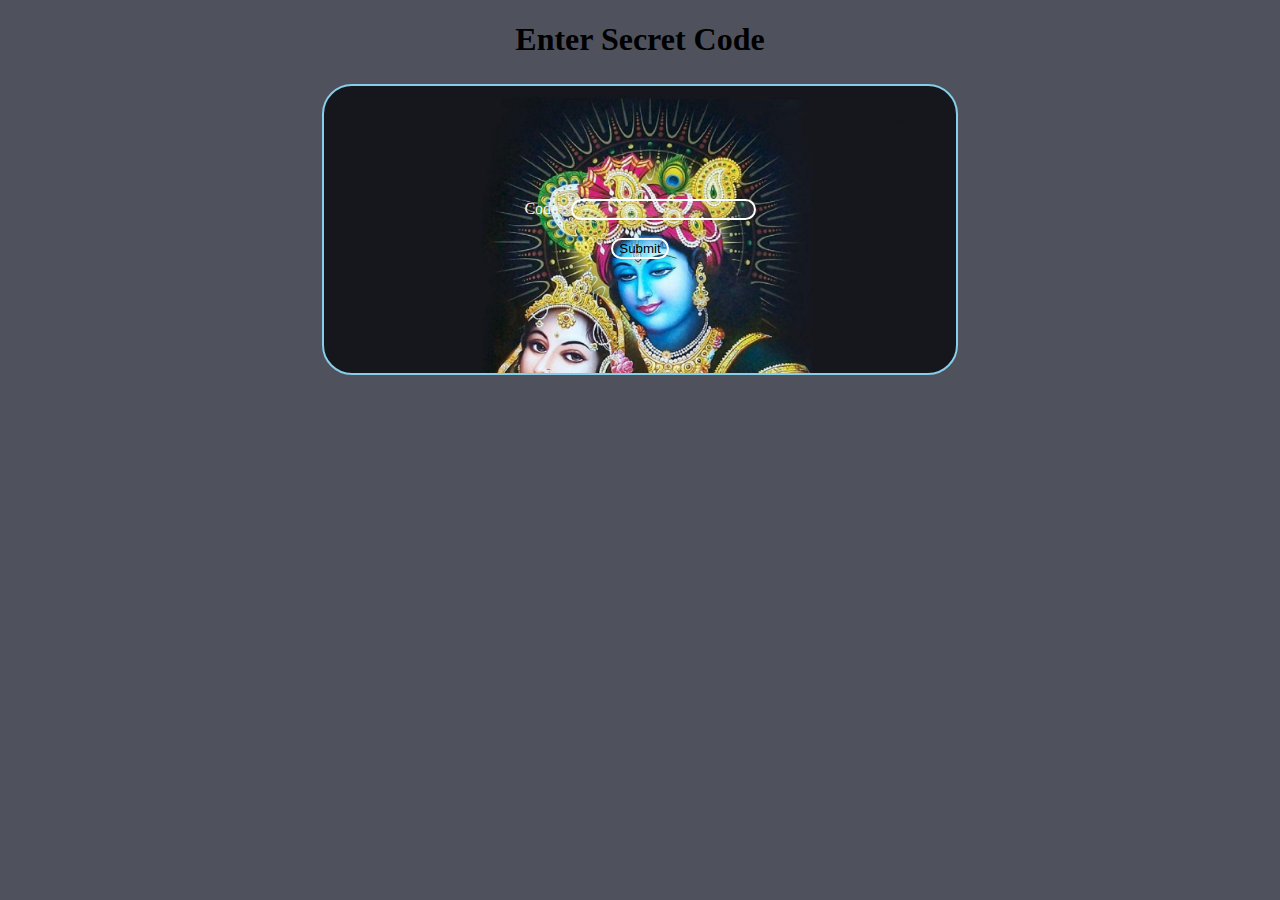
==== index.html @ 53551ce3 "Add files via upload" ====
<!DOCTYPE html>
<html lang="en">
<head>
    <meta charset="UTF-8">
    <meta name="viewport" content="width=device-width, initial-scale=1.0">
    <title>Radha Krishna</title>
    <style>
        body{
            background-color: rgb(79, 82, 92);
        }
        div{
            background-image: url("bg2.jpg");
            background-size: cover;
            width:50%;
            border:2px solid skyblue;
            padding: 9% 0;
            margin:2% auto;
            text-align:center;
            border-radius:30px;
        }
        label{
            color:whitesmoke;
        }
        input,button{
            background-color: rgba(255,255,255,0.1);
            border: 2px solid white;
            border-radius: 30px;
        }
    </style>
</head>
<body>
    <center><h1>Enter Secret Code</h1></center>
    <form id="codeForm">
        <div>
        <label for="code">Code : </label>
         <input type="text" id="code" name="code"><br><br>
        <button type="submit">Submit</button>
        </div>
    </form>

    <script src="script.js"></script>


</body>
</html>
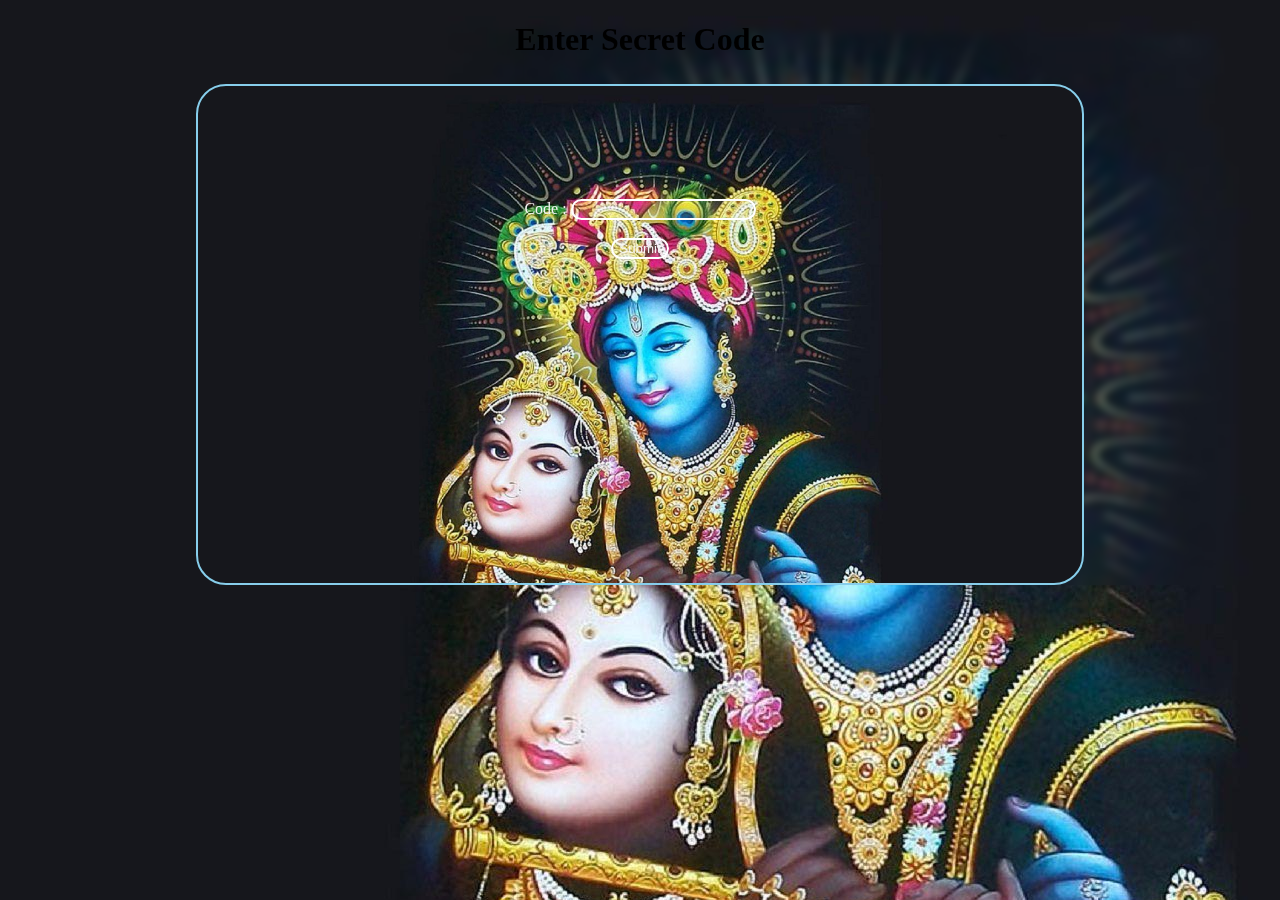
==== commit e5214f3e: "Add files via upload" ====
--- a/index.html
+++ b/index.html
@@ -6,12 +6,14 @@
     <title>Radha Krishna</title>
     <style>
         body{
-            background-color: rgb(79, 82, 92);
+            background-image: url("bg2.jpg");
+            backdrop-filter: blur(4px);
         }
         div{
             background-image: url("bg2.jpg");
             background-size: cover;
-            width:50%;
+            width:70%;
+            height:30vh;
             border:2px solid skyblue;
             padding: 9% 0;
             margin:2% auto;
@@ -25,6 +27,7 @@
             background-color: rgba(255,255,255,0.1);
             border: 2px solid white;
             border-radius: 30px;
+            color:whitesmoke;
         }
     </style>
 </head>
